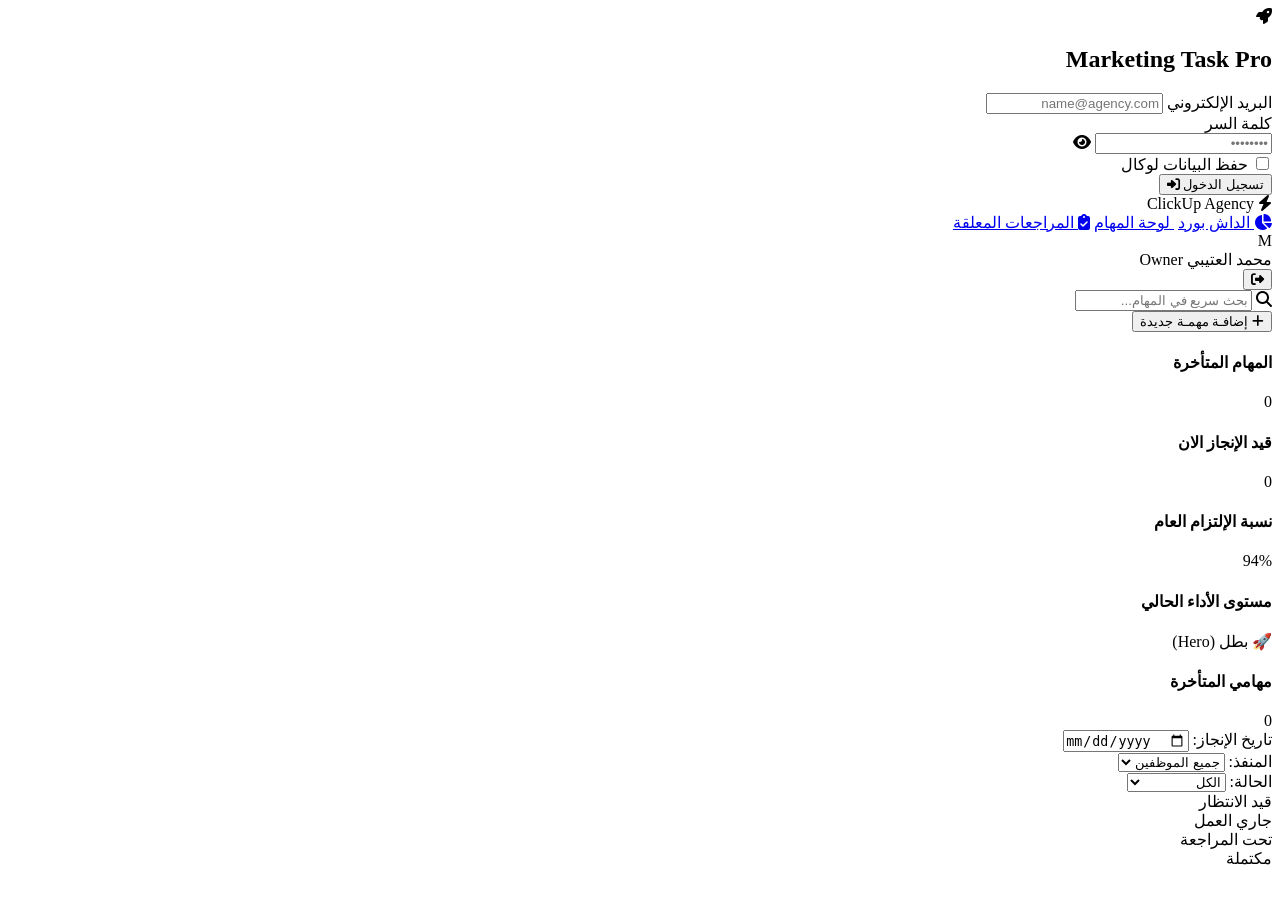
==== gemini-code-1785406428874.html @ 6c0d6125 "index.html" ====
<!DOCTYPE html>
<html lang="ar" dir="rtl">
<head>
  <meta charset="UTF-8">
  <meta name="viewport" content="width=device-width, initial-scale=1.0">
  <title>نظام إدارة العمليات والمهام | Marketing ERP</title>
  <link rel="stylesheet" href="style.css">
  <link rel="stylesheet" href="https://cdnjs.cloudflare.com/ajax/libs/font-awesome/6.4.0/css/all.min.css">
</head>
<body>

  <!-- Auth Screen -->
  <div id="auth-screen" class="auth-container">
    <div class="auth-card">
      <div class="brand">
        <i class="fa-solid fa-rocket"></i>
        <h2>Marketing Task Pro</h2>
      </div>
      <form id="login-form">
        <div class="form-group">
          <label>البريد الإلكتروني</label>
          <input type="email" id="login-email" required placeholder="name@agency.com">
        </div>
        <div class="form-group">
          <label>كلمة السر</label>
          <div class="password-wrapper">
            <input type="password" id="login-password" required placeholder="••••••••">
            <i class="fa-solid fa-eye toggle-password" id="toggle-pwd-btn"></i>
          </div>
        </div>
        <div class="form-row">
          <label class="checkbox-label">
            <input type="checkbox" id="remember-me"> حفظ البيانات لوكال
          </label>
        </div>
        <button type="submit" class="btn-primary">تسجيل الدخول <i class="fa-solid fa-right-to-bracket"></i></button>
      </form>
    </div>
  </div>

  <!-- Main Application Layout -->
  <div id="app-screen" class="app-layout hidden">
    <!-- Sidebar -->
    <aside class="sidebar">
      <div class="sidebar-header">
        <i class="fa-solid fa-bolt"></i> <span>ClickUp Agency</span>
      </div>
      <nav class="sidebar-menu">
        <a href="#" class="active" data-view="dashboard"><i class="fa-solid fa-chart-pie"></i> الداش بورد</a>
        <a href="#" data-view="board"><i class="fa-solid fa-square-kanban"></i> لوحة المهام</a>
        <a href="#" data-view="reviews" id="menu-reviews" class="hidden"><i class="fa-solid fa-clipboard-check"></i> المراجعات المعلقة</a>
      </nav>
      <div class="user-profile-footer">
        <div class="avatar" id="user-avatar">M</div>
        <div class="user-info">
          <span id="user-name" class="name">محمد العتيبي</span>
          <span id="user-role" class="role">Owner</span>
        </div>
        <button id="logout-btn" class="btn-icon" title="خروج"><i class="fa-solid fa-right-from-bracket"></i></button>
      </div>
    </aside>

    <!-- Main Content Area -->
    <main class="main-content">
      <!-- Header Bar -->
      <header class="top-bar">
        <div class="search-bar">
          <i class="fa-solid fa-magnifying-glass"></i>
          <input type="text" id="search-input" placeholder="بحث سريع في المهام...">
        </div>
        <button id="btn-add-task" class="btn-primary"><i class="fa-solid fa-plus"></i> إضافـة مهمـة جديدة</button>
      </header>

      <!-- Role Specific Dashboards -->
      <section id="dashboard-view" class="view-section">
        <!-- Owner / Management View -->
        <div id="executive-dashboard" class="dashboard-grid hidden">
          <div class="stat-card border-red">
            <h4>المهام المتأخرة</h4>
            <span class="stat-number" id="exec-overdue-count">0</span>
          </div>
          <div class="stat-card border-blue">
            <h4>قيد الإنجاز الان</h4>
            <span class="stat-number" id="exec-inprogress-count">0</span>
          </div>
          <div class="stat-card border-green">
            <h4>نسبة الإلتزام العام</h4>
            <span class="stat-number" id="exec-efficiency">94%</span>
          </div>
        </div>

        <!-- Employee Personal View -->
        <div id="employee-dashboard" class="dashboard-grid hidden">
          <div class="stat-card">
            <h4>مستوى الأداء الحالي</h4>
            <div id="gamification-badge" class="badge-hero">🚀 بطل (Hero)</div>
          </div>
          <div class="stat-card">
            <h4>مهامي المتأخرة</h4>
            <span class="stat-number color-red" id="emp-overdue-count">0</span>
          </div>
        </div>
      </section>

      <!-- ClickUp Filter Bar & Board -->
      <section id="board-view" class="view-section hidden">
        <div class="filter-bar">
          <div class="filter-item">
            <label>تاريخ الإنجاز:</label>
            <input type="date" id="filter-date">
          </div>
          <div class="filter-item">
            <label>المنفذ:</label>
            <select id="filter-assignee">
              <option value="ALL">جميع الموظفين</option>
            </select>
          </div>
          <div class="filter-item">
            <label>الحالة:</label>
            <select id="filter-status">
              <option value="ALL">الكل</option>
              <option value="To Do">قيد الانتظار</option>
              <option value="In Progress">جاري العمل</option>
              <option value="Review">تحت المراجعة</option>
              <option value="Done">مكتملة</option>
            </select>
          </div>
        </div>

        <!-- Kanban Columns -->
        <div class="kanban-board">
          <div class="kanban-column" data-status="To Do">
            <div class="column-header"><span class="dot grey"></span> قيد الانتظار</div>
            <div class="task-list" id="col-todo"></div>
          </div>
          <div class="kanban-column" data-status="In Progress">
            <div class="column-header"><span class="dot blue"></span> جاري العمل</div>
            <div class="task-list" id="col-inprogress"></div>
          </div>
          <div class="kanban-column" data-status="Review">
            <div class="column-header"><span class="dot orange"></span> تحت المراجعة</div>
            <div class="task-list" id="col-review"></div>
          </div>
          <div class="kanban-column" data-status="Done">
            <div class="column-header"><span class="dot green"></span> مكتملة</div>
            <div class="task-list" id="col-done"></div>
          </div>
        </div>
      </section>
    </main>
  </div>

  <script src="app.js"></script>
</body>
</html>
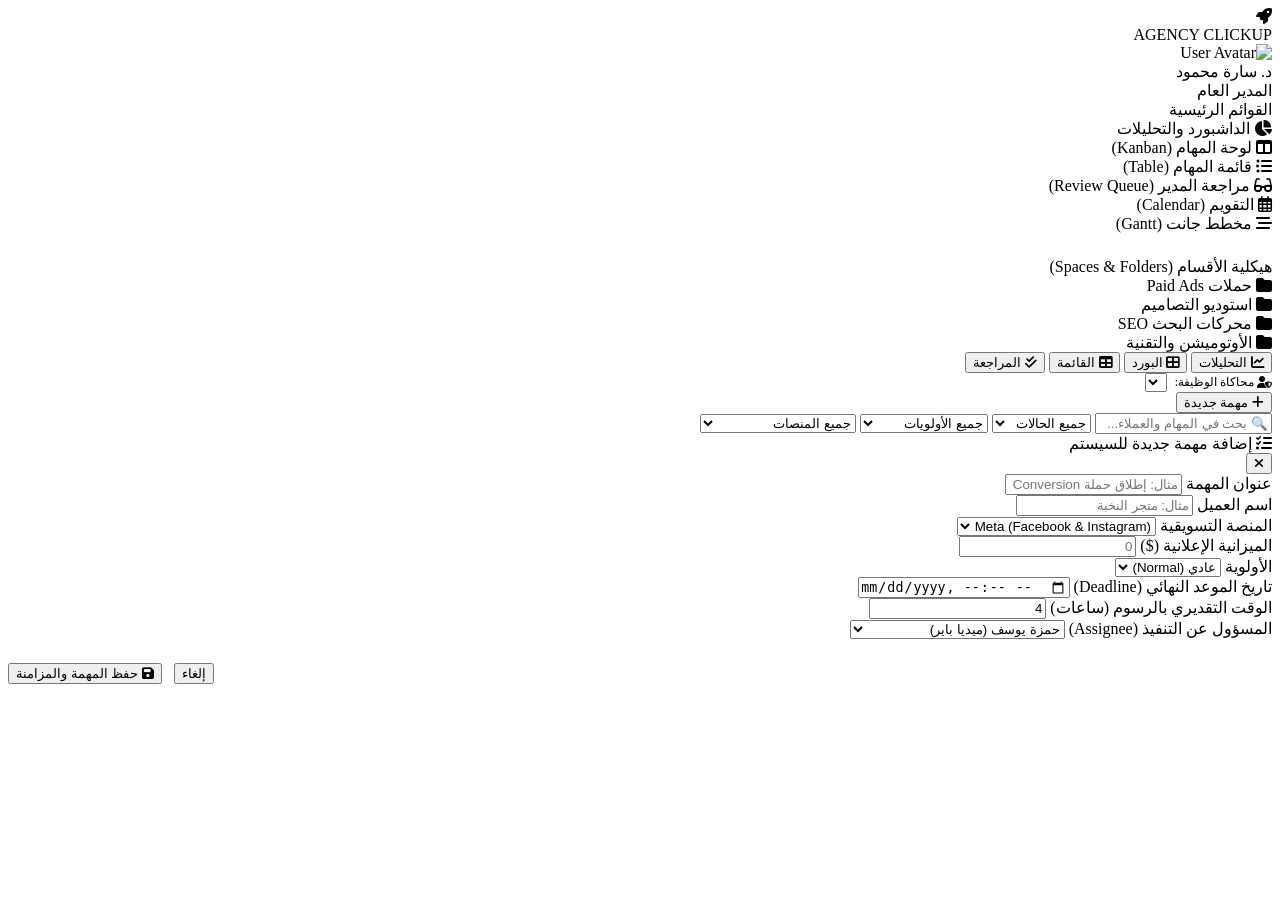
==== commit b5ba96da: "index.html" ====
--- a/gemini-code-1785406428874.html
+++ b/gemini-code-1785406428874.html
@@ -3,153 +3,218 @@
 <head>
   <meta charset="UTF-8">
   <meta name="viewport" content="width=device-width, initial-scale=1.0">
-  <title>نظام إدارة العمليات والمهام | Marketing ERP</title>
-  <link rel="stylesheet" href="style.css">
+  <title>نظام إدارة العمليات والمهام - شركة تسويق إلكتروني (ClickUp Inspired)</title>
+  
+  <!-- Google Fonts: Cairo & Inter -->
+  <link rel="preconnect" href="https://fonts.googleapis.com">
+  <link rel="preconnect" href="https://fonts.gstatic.com" crossorigin>
+  <link href="https://fonts.googleapis.com/css2?family=Cairo:wght@300;400;600;700;800;900&family=Inter:wght@400;600;700&display=swap" rel="stylesheet">
+  
+  <!-- FontAwesome 6 Icons -->
   <link rel="stylesheet" href="https://cdnjs.cloudflare.com/ajax/libs/font-awesome/6.4.0/css/all.min.css">
+  
+  <!-- App Styles -->
+  <link rel="stylesheet" href="css/styles.css">
 </head>
 <body>
 
-  <!-- Auth Screen -->
-  <div id="auth-screen" class="auth-container">
-    <div class="auth-card">
-      <div class="brand">
-        <i class="fa-solid fa-rocket"></i>
-        <h2>Marketing Task Pro</h2>
-      </div>
-      <form id="login-form">
+  <div id="app-root">
+
+    <!-- Sidebar Navigation (ClickUp Hierarchy) -->
+    <aside class="sidebar">
+      <div class="brand-header">
+        <div class="brand-logo"><i class="fas fa-rocket"></i></div>
+        <div class="brand-title">AGENCY CLICKUP</div>
+      </div>
+
+      <!-- Logged User Profile Badge & Role Switcher Simulator -->
+      <div class="user-profile-badge">
+        <img id="user-avatar-img" src="https://i.pravatar.cc/150?img=47" alt="User Avatar" class="user-avatar">
+        <div class="user-info">
+          <div id="user-display-name" class="user-name">د. سارة محمود</div>
+          <div id="user-role-name" class="user-role-tag">المدير العام</div>
+        </div>
+      </div>
+
+      <!-- Navigation Links -->
+      <div class="nav-section">
+        <div class="nav-group-title">القوائم الرئيسية</div>
+        <div class="nav-item active" data-view="dashboard">
+          <i class="fas fa-chart-pie"></i>
+          <span>الداشبورد والتحليلات</span>
+        </div>
+        <div class="nav-item" data-view="board">
+          <i class="fas fa-columns"></i>
+          <span>لوحة المهام (Kanban)</span>
+        </div>
+        <div class="nav-item" data-view="list">
+          <i class="fas fa-list-ul"></i>
+          <span>قائمة المهام (Table)</span>
+        </div>
+        <div class="nav-item" data-view="review">
+          <i class="fas fa-glasses" style="color: var(--accent-yellow);"></i>
+          <span>مراجعة المدير (Review Queue)</span>
+        </div>
+        <div class="nav-item" data-view="calendar">
+          <i class="far fa-calendar-alt"></i>
+          <span>التقويم (Calendar)</span>
+        </div>
+        <div class="nav-item" data-view="gantt">
+          <i class="fas fa-stream"></i>
+          <span>مخطط جانت (Gantt)</span>
+        </div>
+
+        <!-- Hierarchy Folder Tree -->
+        <div class="hierarchy-tree">
+          <div class="nav-group-title" style="margin-top: 1.5rem;">هيكلية الأقسام (Spaces & Folders)</div>
+          <div class="tree-item"><i class="fas fa-folder" style="color: var(--accent-blue);"></i> حملات Paid Ads</div>
+          <div class="tree-item"><i class="fas fa-folder" style="color: var(--accent-pink);"></i> استوديو التصاميم</div>
+          <div class="tree-item"><i class="fas fa-folder" style="color: var(--accent-green);"></i> محركات البحث SEO</div>
+          <div class="tree-item"><i class="fas fa-folder" style="color: var(--accent-purple);"></i> الأوتوميشن والتقنية</div>
+        </div>
+      </div>
+    </aside>
+
+    <!-- Main Content Shell -->
+    <main class="main-wrapper">
+
+      <!-- Topbar Controls -->
+      <header class="topbar">
+        <div class="topbar-left">
+          <div class="view-tabs">
+            <button class="view-tab active" data-view="dashboard"><i class="fas fa-chart-line"></i> التحليلات</button>
+            <button class="view-tab" data-view="board"><i class="fas fa-th-large"></i> البورد</button>
+            <button class="view-tab" data-view="list"><i class="fas fa-table"></i> القائمة</button>
+            <button class="view-tab" data-view="review"><i class="fas fa-check-double"></i> المراجعة</button>
+          </div>
+        </div>
+
+        <div class="topbar-right">
+          <!-- Role Simulator Dropdown (to easily test Owner, GM, Media Buyer, Designer views) -->
+          <div style="display: flex; align-items: center; gap: 0.5rem;">
+            <label style="font-size: 0.75rem; color: var(--text-muted);"><i class="fas fa-user-shield"></i> محاكاة الوظيفة:</label>
+            <select id="role-simulator-select" class="role-select-box"></select>
+          </div>
+
+          <button class="btn btn-primary" onclick="window.AppController.openTaskModal()"><i class="fas fa-plus"></i> مهمة جديدة</button>
+        </div>
+      </header>
+
+      <!-- Advanced Filter Bar (ClickUp Inspired Filters) -->
+      <section class="filter-bar">
+        <input type="text" id="filter-search" class="search-input" placeholder="🔍 بحث في المهام والعملاء...">
+        
+        <select id="filter-status" class="filter-select">
+          <option value="ALL">جميع الحالات</option>
+          <option value="Backlog">قائمة الانتظار</option>
+          <option value="In Progress">قيد التنفيذ</option>
+          <option value="Review">مراجعة المدير</option>
+          <option value="Approved">معتمدة</option>
+          <option value="Completed">مكتملة</option>
+        </select>
+
+        <select id="filter-priority" class="filter-select">
+          <option value="ALL">جميع الأولويات</option>
+          <option value="Urgent">عاجل جداً (Urgent)</option>
+          <option value="High">مرتفع (High)</option>
+          <option value="Normal">عادي (Normal)</option>
+          <option value="Low">منخفض (Low)</option>
+        </select>
+
+        <select id="filter-platform" class="filter-select">
+          <option value="ALL">جميع المنصات</option>
+          <option value="Meta">Meta (Facebook/Insta)</option>
+          <option value="TikTok">TikTok Ads</option>
+          <option value="Google">Google Ads / SEO</option>
+          <option value="Snapchat">Snapchat</option>
+        </select>
+      </section>
+
+      <!-- Dynamic View Container -->
+      <div id="main-content-area" class="content-area"></div>
+
+    </main>
+  </div>
+
+  <!-- Task Creation / Editing Modal -->
+  <div id="task-modal" class="modal-overlay">
+    <div class="modal-box">
+      <div class="modal-header">
+        <div class="modal-title"><i class="fas fa-tasks"></i> إضافة مهمة جديدة للسيستم</div>
+        <button class="btn btn-secondary" onclick="window.AppController.closeTaskModal()"><i class="fas fa-times"></i></button>
+      </div>
+      <form onsubmit="window.AppController.saveTaskFromForm(event)">
         <div class="form-group">
-          <label>البريد الإلكتروني</label>
-          <input type="email" id="login-email" required placeholder="name@agency.com">
-        </div>
+          <label class="form-label">عنوان المهمة</label>
+          <input type="text" id="task-title-input" class="form-control" placeholder="مثال: إطلاق حملة Meta Conversion لشهر أغسطس" required>
+        </div>
+
+        <div class="form-row">
+          <div class="form-group">
+            <label class="form-label">اسم العميل</label>
+            <input type="text" id="task-client-input" class="form-control" placeholder="مثال: متجر النخبة">
+          </div>
+          <div class="form-group">
+            <label class="form-label">المنصة التسويقية</label>
+            <select id="task-platform-input" class="form-control">
+              <option value="Meta">Meta (Facebook & Instagram)</option>
+              <option value="TikTok">TikTok Ads</option>
+              <option value="Google">Google Search & Ads</option>
+              <option value="Snapchat">Snapchat Ads</option>
+            </select>
+          </div>
+        </div>
+
+        <div class="form-row">
+          <div class="form-group">
+            <label class="form-label">الميزانية الإعلانية ($)</label>
+            <input type="number" id="task-budget-input" class="form-control" placeholder="0">
+          </div>
+          <div class="form-group">
+            <label class="form-label">الأولوية</label>
+            <select id="task-priority-input" class="form-control">
+              <option value="Urgent">عاجل (Urgent)</option>
+              <option value="High">مرتفع (High)</option>
+              <option value="Normal" selected>عادي (Normal)</option>
+              <option value="Low">منخفض (Low)</option>
+            </select>
+          </div>
+        </div>
+
+        <div class="form-row">
+          <div class="form-group">
+            <label class="form-label">تاريخ الموعد النهائي (Deadline)</label>
+            <input type="datetime-local" id="task-duedate-input" class="form-control" required>
+          </div>
+          <div class="form-group">
+            <label class="form-label">الوقت التقديري بالرسوم (ساعات)</label>
+            <input type="number" step="0.5" id="task-hours-input" class="form-control" value="4">
+          </div>
+        </div>
+
         <div class="form-group">
-          <label>كلمة السر</label>
-          <div class="password-wrapper">
-            <input type="password" id="login-password" required placeholder="••••••••">
-            <i class="fa-solid fa-eye toggle-password" id="toggle-pwd-btn"></i>
-          </div>
-        </div>
-        <div class="form-row">
-          <label class="checkbox-label">
-            <input type="checkbox" id="remember-me"> حفظ البيانات لوكال
-          </label>
-        </div>
-        <button type="submit" class="btn-primary">تسجيل الدخول <i class="fa-solid fa-right-to-bracket"></i></button>
+          <label class="form-label">المسؤول عن التنفيذ (Assignee)</label>
+          <select id="task-assignee-input" class="form-control">
+            <option value="USR-007">حمزة يوسف (ميديا باير)</option>
+            <option value="USR-008">نور الهدى (ديزاينر)</option>
+            <option value="USR-006">مريم إبراهيم (كونتنت كريتور)</option>
+            <option value="USR-010">فاطمة الزهراء (SEO Specialist)</option>
+            <option value="USR-004">مهندس خالد مصطفى (Tech Lead)</option>
+            <option value="USR-009">كريم السعدي (سوشيال ميديا)</option>
+          </select>
+        </div>
+
+        <div style="display: flex; justify-content: flex-end; gap: 0.75rem; margin-top: 1.5rem;">
+          <button type="button" class="btn btn-secondary" onclick="window.AppController.closeTaskModal()">إلغاء</button>
+          <button type="submit" class="btn btn-primary"><i class="fas fa-save"></i> حفظ المهمة والمزامنة</button>
+        </div>
       </form>
     </div>
   </div>
 
-  <!-- Main Application Layout -->
-  <div id="app-screen" class="app-layout hidden">
-    <!-- Sidebar -->
-    <aside class="sidebar">
-      <div class="sidebar-header">
-        <i class="fa-solid fa-bolt"></i> <span>ClickUp Agency</span>
-      </div>
-      <nav class="sidebar-menu">
-        <a href="#" class="active" data-view="dashboard"><i class="fa-solid fa-chart-pie"></i> الداش بورد</a>
-        <a href="#" data-view="board"><i class="fa-solid fa-square-kanban"></i> لوحة المهام</a>
-        <a href="#" data-view="reviews" id="menu-reviews" class="hidden"><i class="fa-solid fa-clipboard-check"></i> المراجعات المعلقة</a>
-      </nav>
-      <div class="user-profile-footer">
-        <div class="avatar" id="user-avatar">M</div>
-        <div class="user-info">
-          <span id="user-name" class="name">محمد العتيبي</span>
-          <span id="user-role" class="role">Owner</span>
-        </div>
-        <button id="logout-btn" class="btn-icon" title="خروج"><i class="fa-solid fa-right-from-bracket"></i></button>
-      </div>
-    </aside>
-
-    <!-- Main Content Area -->
-    <main class="main-content">
-      <!-- Header Bar -->
-      <header class="top-bar">
-        <div class="search-bar">
-          <i class="fa-solid fa-magnifying-glass"></i>
-          <input type="text" id="search-input" placeholder="بحث سريع في المهام...">
-        </div>
-        <button id="btn-add-task" class="btn-primary"><i class="fa-solid fa-plus"></i> إضافـة مهمـة جديدة</button>
-      </header>
-
-      <!-- Role Specific Dashboards -->
-      <section id="dashboard-view" class="view-section">
-        <!-- Owner / Management View -->
-        <div id="executive-dashboard" class="dashboard-grid hidden">
-          <div class="stat-card border-red">
-            <h4>المهام المتأخرة</h4>
-            <span class="stat-number" id="exec-overdue-count">0</span>
-          </div>
-          <div class="stat-card border-blue">
-            <h4>قيد الإنجاز الان</h4>
-            <span class="stat-number" id="exec-inprogress-count">0</span>
-          </div>
-          <div class="stat-card border-green">
-            <h4>نسبة الإلتزام العام</h4>
-            <span class="stat-number" id="exec-efficiency">94%</span>
-          </div>
-        </div>
-
-        <!-- Employee Personal View -->
-        <div id="employee-dashboard" class="dashboard-grid hidden">
-          <div class="stat-card">
-            <h4>مستوى الأداء الحالي</h4>
-            <div id="gamification-badge" class="badge-hero">🚀 بطل (Hero)</div>
-          </div>
-          <div class="stat-card">
-            <h4>مهامي المتأخرة</h4>
-            <span class="stat-number color-red" id="emp-overdue-count">0</span>
-          </div>
-        </div>
-      </section>
-
-      <!-- ClickUp Filter Bar & Board -->
-      <section id="board-view" class="view-section hidden">
-        <div class="filter-bar">
-          <div class="filter-item">
-            <label>تاريخ الإنجاز:</label>
-            <input type="date" id="filter-date">
-          </div>
-          <div class="filter-item">
-            <label>المنفذ:</label>
-            <select id="filter-assignee">
-              <option value="ALL">جميع الموظفين</option>
-            </select>
-          </div>
-          <div class="filter-item">
-            <label>الحالة:</label>
-            <select id="filter-status">
-              <option value="ALL">الكل</option>
-              <option value="To Do">قيد الانتظار</option>
-              <option value="In Progress">جاري العمل</option>
-              <option value="Review">تحت المراجعة</option>
-              <option value="Done">مكتملة</option>
-            </select>
-          </div>
-        </div>
-
-        <!-- Kanban Columns -->
-        <div class="kanban-board">
-          <div class="kanban-column" data-status="To Do">
-            <div class="column-header"><span class="dot grey"></span> قيد الانتظار</div>
-            <div class="task-list" id="col-todo"></div>
-          </div>
-          <div class="kanban-column" data-status="In Progress">
-            <div class="column-header"><span class="dot blue"></span> جاري العمل</div>
-            <div class="task-list" id="col-inprogress"></div>
-          </div>
-          <div class="kanban-column" data-status="Review">
-            <div class="column-header"><span class="dot orange"></span> تحت المراجعة</div>
-            <div class="task-list" id="col-review"></div>
-          </div>
-          <div class="kanban-column" data-status="Done">
-            <div class="column-header"><span class="dot green"></span> مكتملة</div>
-            <div class="task-list" id="col-done"></div>
-          </div>
-        </div>
-      </section>
-    </main>
-  </div>
-
-  <script src="app.js"></script>
+  <!-- App Core JavaScript Files -->
+  <script src="js/kpi_engine.js"></script>
+  <script src="js/store.js"></script>
+  <script src="js/app.js"></script>
 </body>
-</html>+</html>
